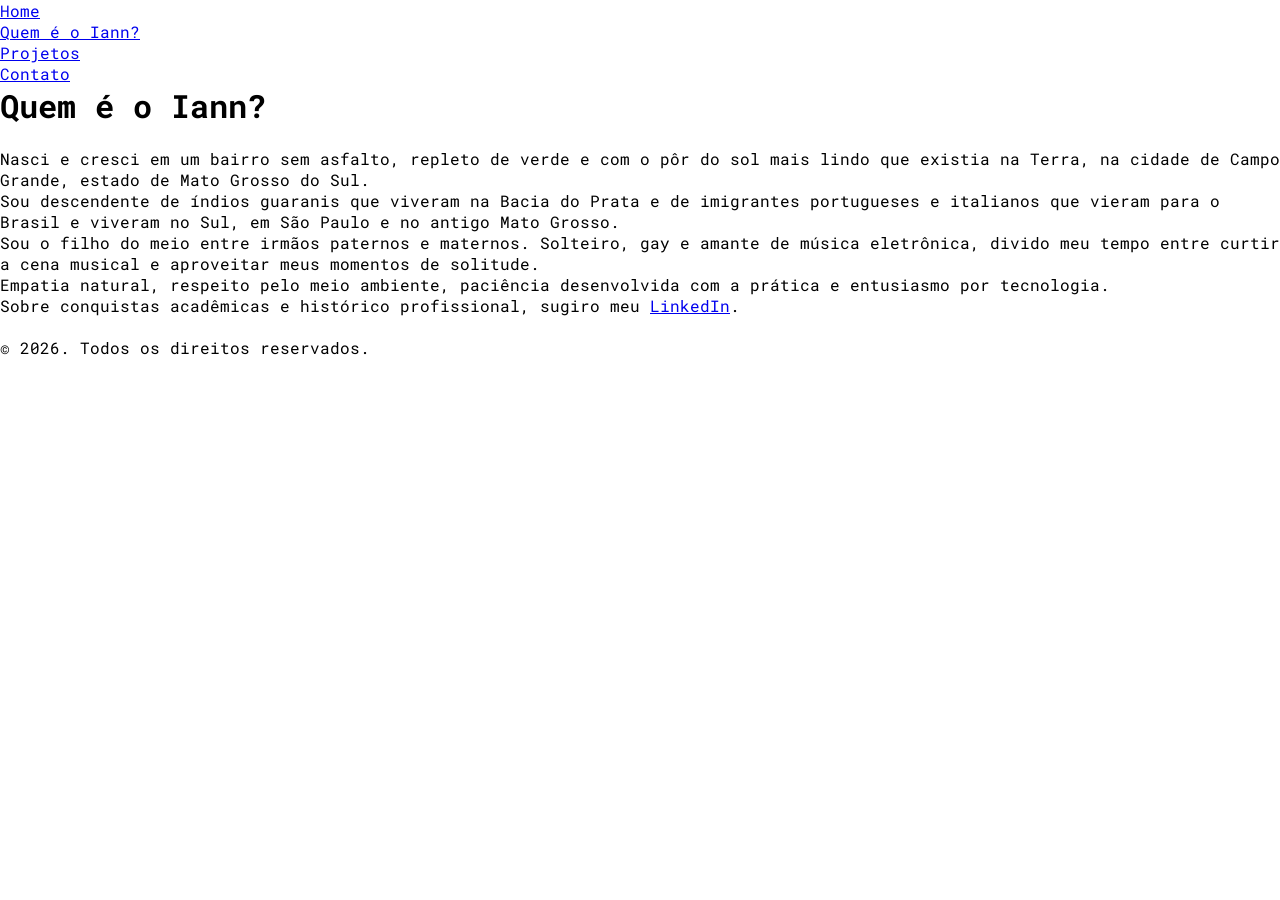
==== about.html @ bd40b3f4 "atualizando paginas" ====
<!DOCTYPE html>
<html lang="pt-br">
<head>
    <meta charset="UTF-8">
    <meta name="viewport" content="width=device-width, initial-scale=1.0">
    <title>Iann Gabriel Domingos</title>
    <link rel="stylesheet" href="css/style.css">
</head>
<body>
    <nav>
        <ul>
            <li><a href="index.html">Home</a></li>
            <li><a href="about.html">Quem é o Iann?</a></li>
            <li><a href="projects.html">Projetos</a></li>
            <li><a href="contact.html">Contato</a></li>
        </ul>
    </nav>
    <main>
        <h1>Quem é o Iann?</h1>
        <br>
        <p>Nasci e cresci em um bairro sem asfalto, repleto de verde e com o pôr do sol mais lindo que existia na Terra, na cidade de Campo Grande, estado de Mato Grosso do Sul.</p>
        <p>Sou descendente de índios guaranis que viveram na Bacia do Prata e de imigrantes portugueses e italianos que vieram para o Brasil e viveram no Sul, em São Paulo e no antigo Mato Grosso.</p>
        <p>Sou o filho do meio entre irmãos paternos e maternos. Solteiro, gay e amante de música eletrônica, divido meu tempo entre curtir a cena musical e aproveitar meus momentos de solitude.</p>
        <p>Empatia natural, respeito pelo meio ambiente, paciência desenvolvida com a prática e entusiasmo por tecnologia.</p>
        <p>Sobre conquistas acadêmicas e histórico profissional, sugiro meu <a href="https://www.linkedin.com/in/ianngabriel/" target="_blank">LinkedIn</a>.</p>
        <br>
    </main> 
    <footer>&copy; 2026. Todos os direitos reservados.</footer>
</body>
</html>
---- css/style.css ----
/* Importa a fonte Roboto Mono do Google Fonts */
@import url('https://fonts.googleapis.com/css2?family=Roboto+Mono:ital,wght@0,100..700;1,100..700&display=swap');

/* Configurações básicas padrão (Reset leve) */
* {
  margin: 0;
  padding: 0;
  box-sizing: border-border-box;
  font-family: "Roboto Mono", monospace;
}

/* Classe utilitária específica */
.roboto-mono {
  font-family: "Roboto Mono", monospace;
  font-optical-sizing: auto;
  font-weight: 400; /* 400 é o tamanho normal, de 100 a 700 */
  font-style: normal;
}
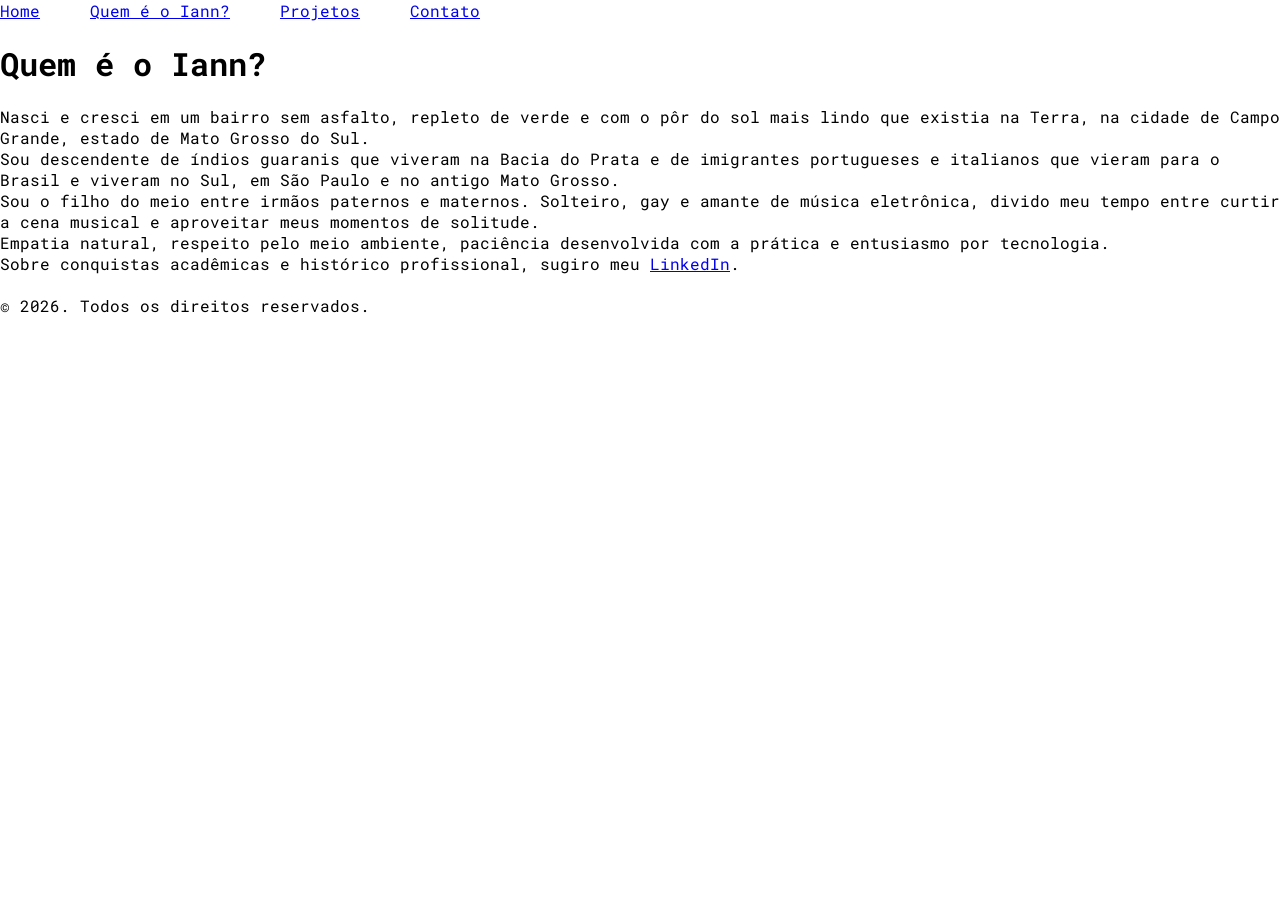
==== commit 0d4cdb83: "organizando o menu na vertical" ====
--- a/about.html
+++ b/about.html
@@ -8,13 +8,14 @@
 </head>
 <body>
     <nav>
-        <ul>
+        <ul class="menu">
             <li><a href="index.html">Home</a></li>
             <li><a href="about.html">Quem é o Iann?</a></li>
             <li><a href="projects.html">Projetos</a></li>
             <li><a href="contact.html">Contato</a></li>
         </ul>
     </nav>
+    <br>
     <main>
         <h1>Quem é o Iann?</h1>
         <br>
--- a/css/style.css
+++ b/css/style.css
@@ -15,4 +15,12 @@
   font-optical-sizing: auto;
   font-weight: 400; /* 400 é o tamanho normal, de 100 a 700 */
   font-style: normal;
+}
+
+.menu {
+  display: flex;         /* Coloca os itens lado a lado */
+  list-style: none;      /* Remove as bolinhas da lista */
+  gap: 50px;             /* Define o espaço entre cada item */
+  padding: 0;            /* Remove o espaçamento interno padrão */
+  margin: 0;             /* Remove a margem padrão */
 }
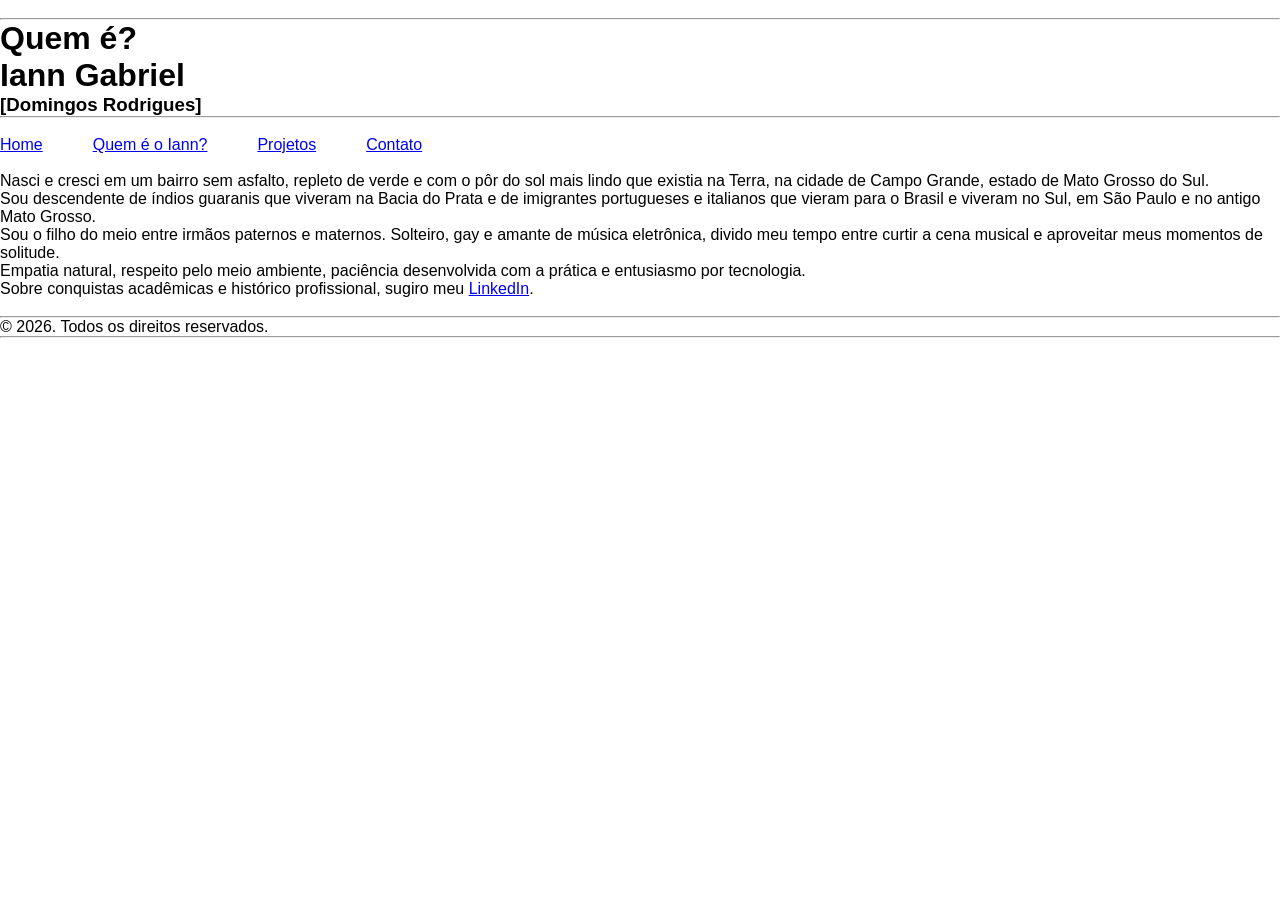
==== commit 1d480544: "evoluindo o projeto" ====
--- a/about.html
+++ b/about.html
@@ -3,21 +3,26 @@
 <head>
     <meta charset="UTF-8">
     <meta name="viewport" content="width=device-width, initial-scale=1.0">
-    <title>Iann Gabriel Domingos</title>
+    <title>Sobre o Iann</title>
+    <link rel="icon" type="image/x-icon" href="/images/iann.ico">
     <link rel="stylesheet" href="css/style.css">
 </head>
 <body>
-    <nav>
+    <br>
+    <main>
+        <hr>
+        <h1 title="Iann Gabriel Domingos Rodrigues"><strong>Quem é?</strong><br>Iann Gabriel</h1>
+        <h3>[Domingos Rodrigues]</h3>
+        <hr>      
+        <br>
+        <nav>
         <ul class="menu">
             <li><a href="index.html">Home</a></li>
             <li><a href="about.html">Quem é o Iann?</a></li>
             <li><a href="projects.html">Projetos</a></li>
             <li><a href="contact.html">Contato</a></li>
         </ul>
-    </nav>
-    <br>
-    <main>
-        <h1>Quem é o Iann?</h1>
+        </nav>
         <br>
         <p>Nasci e cresci em um bairro sem asfalto, repleto de verde e com o pôr do sol mais lindo que existia na Terra, na cidade de Campo Grande, estado de Mato Grosso do Sul.</p>
         <p>Sou descendente de índios guaranis que viveram na Bacia do Prata e de imigrantes portugueses e italianos que vieram para o Brasil e viveram no Sul, em São Paulo e no antigo Mato Grosso.</p>
@@ -26,6 +31,9 @@
         <p>Sobre conquistas acadêmicas e histórico profissional, sugiro meu <a href="https://www.linkedin.com/in/ianngabriel/" target="_blank">LinkedIn</a>.</p>
         <br>
     </main> 
+    <p></p> 
+    <hr> 
     <footer>&copy; 2026. Todos os direitos reservados.</footer>
+    <hr>
 </body>
-</html>+</html>
--- a/css/style.css
+++ b/css/style.css
@@ -5,15 +5,15 @@
 * {
   margin: 0;
   padding: 0;
-  box-sizing: border-border-box;
-  font-family: "Roboto Mono", monospace;
+  box-sizing: border-box;
+  font-family: "Plus Jakarta Sans", sans-serif;
 }
 
 /* Classe utilitária específica */
-.roboto-mono {
-  font-family: "Roboto Mono", monospace;
+.plus-jakarta-sans {
+  font-family: "Plus Jakarta Sans", sans-serif;
   font-optical-sizing: auto;
-  font-weight: 400; /* 400 é o tamanho normal, de 100 a 700 */
+  font-weight: 400; /* Peso normal; altere entre 200 e 800 conforme necessário */
   font-style: normal;
 }
 
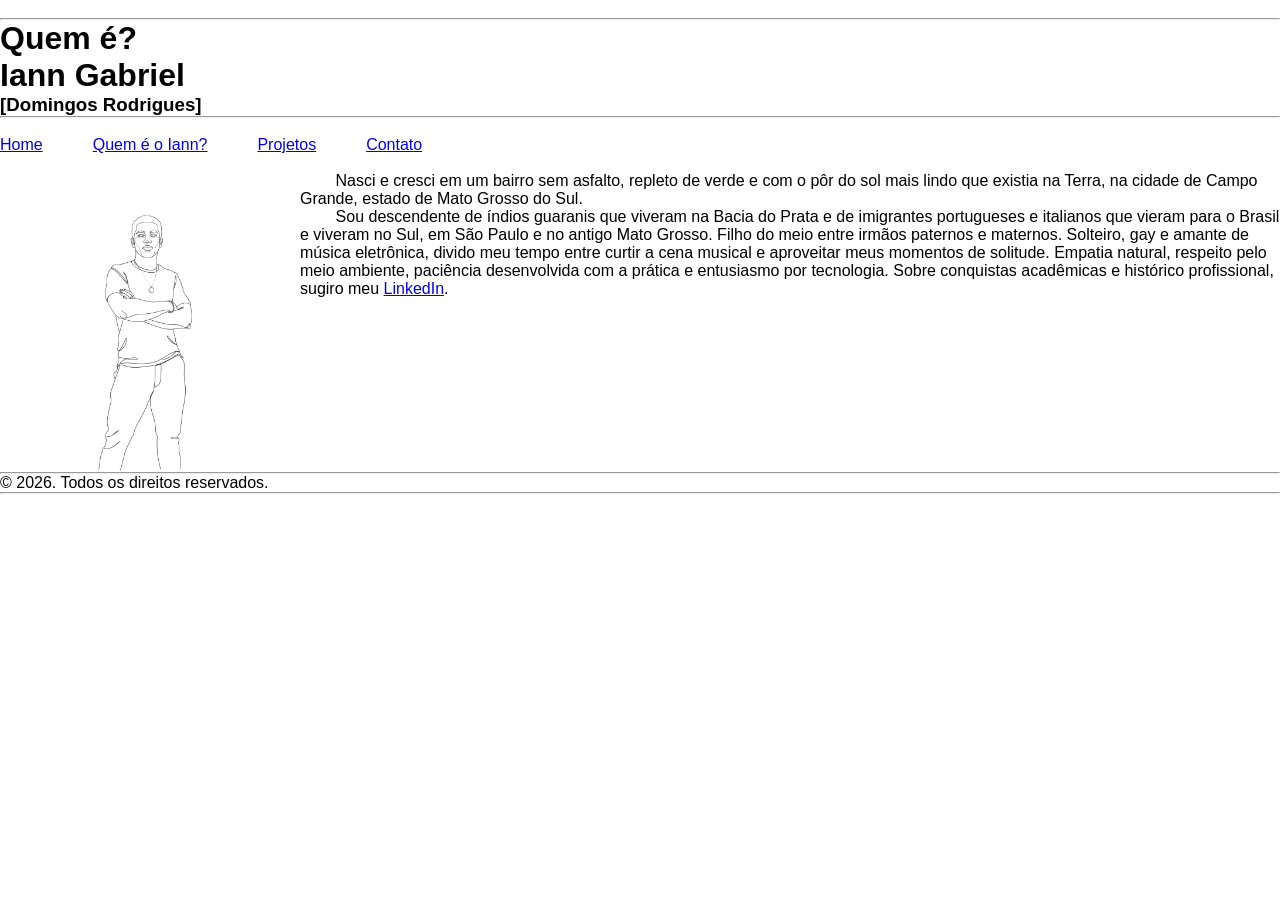
==== commit 49c8fd74: "mudando algumas coisas de lugar" ====
--- a/about.html
+++ b/about.html
@@ -4,7 +4,7 @@
     <meta charset="UTF-8">
     <meta name="viewport" content="width=device-width, initial-scale=1.0">
     <title>Sobre o Iann</title>
-    <link rel="icon" type="image/x-icon" href="/images/iann.ico">
+    <link rel="icon" type="image/x-icon" href="images/iann.ico">
     <link rel="stylesheet" href="css/style.css">
 </head>
 <body>
@@ -24,12 +24,13 @@
         </ul>
         </nav>
         <br>
-        <p>Nasci e cresci em um bairro sem asfalto, repleto de verde e com o pôr do sol mais lindo que existia na Terra, na cidade de Campo Grande, estado de Mato Grosso do Sul.</p>
-        <p>Sou descendente de índios guaranis que viveram na Bacia do Prata e de imigrantes portugueses e italianos que vieram para o Brasil e viveram no Sul, em São Paulo e no antigo Mato Grosso.</p>
-        <p>Sou o filho do meio entre irmãos paternos e maternos. Solteiro, gay e amante de música eletrônica, divido meu tempo entre curtir a cena musical e aproveitar meus momentos de solitude.</p>
-        <p>Empatia natural, respeito pelo meio ambiente, paciência desenvolvida com a prática e entusiasmo por tecnologia.</p>
-        <p>Sobre conquistas acadêmicas e histórico profissional, sugiro meu <a href="https://www.linkedin.com/in/ianngabriel/" target="_blank">LinkedIn</a>.</p>
+        <div class="container">
+        <br><img src="images/iann-contorno.jpeg" alt="Iann Gabriel Domingos" width="300"><br>
+        <pre>
+        Nasci e cresci em um bairro sem asfalto, repleto de verde e com o pôr do sol mais lindo que existia na Terra, na cidade de Campo Grande, estado de Mato Grosso do Sul.
+        Sou descendente de índios guaranis que viveram na Bacia do Prata e de imigrantes portugueses e italianos que vieram para o Brasil e viveram no Sul, em São Paulo e no antigo Mato Grosso. Filho do meio entre irmãos paternos e maternos. Solteiro, gay e amante de música eletrônica, divido meu tempo entre curtir a cena musical e aproveitar meus momentos de solitude. Empatia natural, respeito pelo meio ambiente, paciência desenvolvida com a prática e entusiasmo por tecnologia. Sobre conquistas acadêmicas e histórico profissional, sugiro meu <a href="https://www.linkedin.com/in/ianngabriel/" target="_blank">LinkedIn</a>.</pre>
         <br>
+        </div>
     </main> 
     <p></p> 
     <hr> 
--- a/css/style.css
+++ b/css/style.css
@@ -23,4 +23,25 @@
   gap: 50px;             /* Define o espaço entre cada item */
   padding: 0;            /* Remove o espaçamento interno padrão */
   margin: 0;             /* Remove a margem padrão */
+}
+
+.container {
+  display: flex;       /* Coloca a ul e o form lado a lado */
+  gap: 0px;          /* Espaço entre a lista e o formulário */
+  align-items: start; /* Alinha o topo de ambos os elementos */
+}
+
+/* Opcional: define larguras para cada lado */
+.container ul {
+  flex: 1; /* Ocupa 1 parte do espaço */
+}
+
+.container form {
+  flex: 2; /* Ocupa 2 partes do espaço */
+}
+
+pre {
+    white-space: pre-wrap;       /* Quebra a linha automaticamente */
+    word-wrap: break-word;       /* Evita que palavras muito longas vazem */
+    font-family: inherit;        /* Opcional: remove a fonte "monoespaçada" padrão do <pre> */
 }
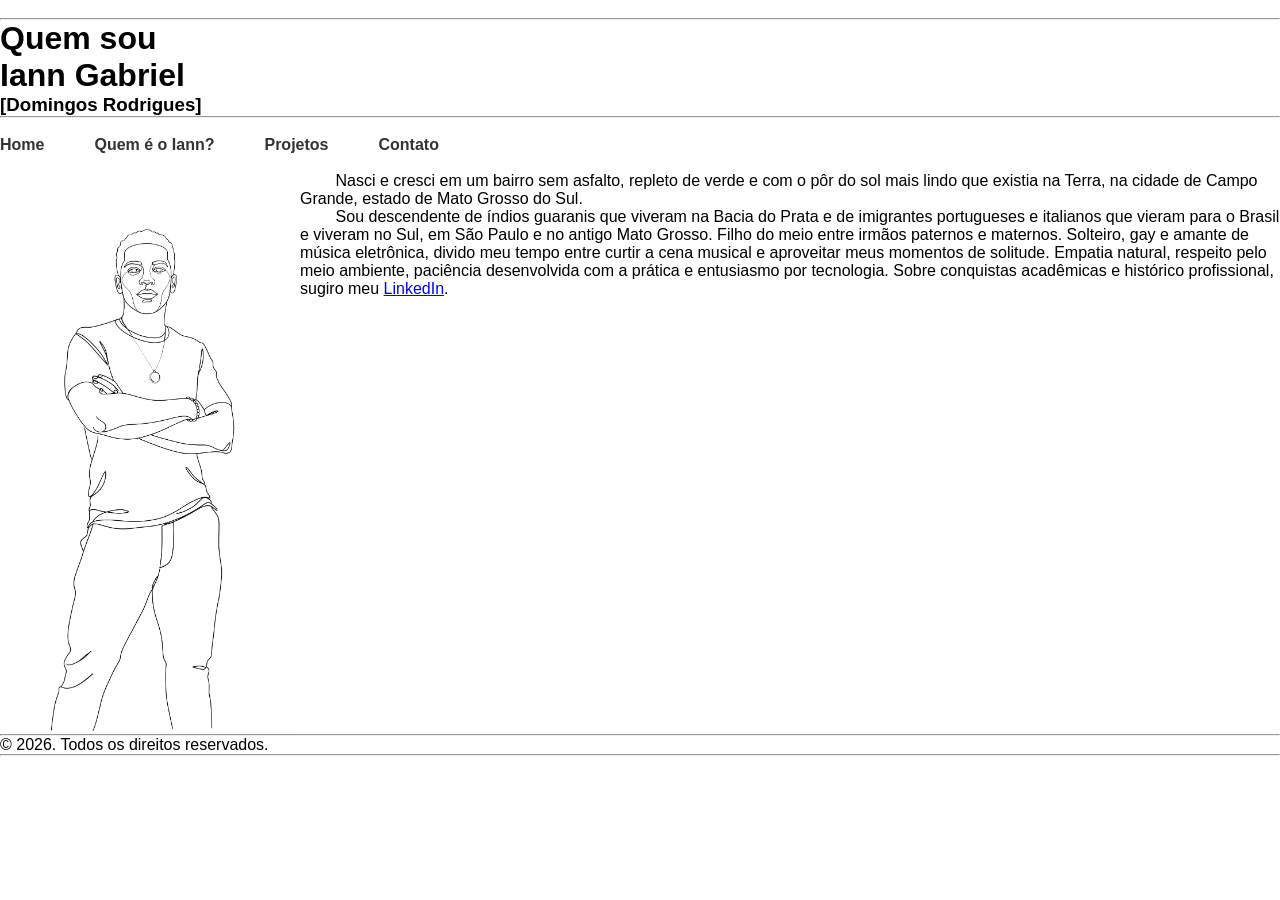
==== commit a35b0e5d: "melhorando o nav" ====
--- a/about.html
+++ b/about.html
@@ -11,28 +11,27 @@
     <br>
     <main>
         <hr>
-        <h1 title="Iann Gabriel Domingos Rodrigues"><strong>Quem é?</strong><br>Iann Gabriel</h1>
+        <h1 title="Iann Gabriel Domingos Rodrigues"><strong>Quem sou</strong><br>Iann Gabriel</h1>
         <h3>[Domingos Rodrigues]</h3>
         <hr>      
         <br>
         <nav>
         <ul class="menu">
-            <li><a href="index.html">Home</a></li>
-            <li><a href="about.html">Quem é o Iann?</a></li>
-            <li><a href="projects.html">Projetos</a></li>
-            <li><a href="contact.html">Contato</a></li>
+            <li><a href="index.html"><strong>Home</strong></a></li>
+            <li><a href="about.html"><strong>Quem é o Iann?</strong></a></li>
+            <li><a href="projects.html"><strong>Projetos</strong></a></li>
+            <li><a href="contact.html"><strong>Contato</strong></a></li>
         </ul>
         </nav>
         <br>
         <div class="container">
-        <br><img src="images/iann-contorno.jpeg" alt="Iann Gabriel Domingos" width="300"><br>
+        <br><img class="ft-perf" src="images/iann-contorno.jpeg" alt="Iann Gabriel Domingos"><br>       
         <pre>
         Nasci e cresci em um bairro sem asfalto, repleto de verde e com o pôr do sol mais lindo que existia na Terra, na cidade de Campo Grande, estado de Mato Grosso do Sul.
         Sou descendente de índios guaranis que viveram na Bacia do Prata e de imigrantes portugueses e italianos que vieram para o Brasil e viveram no Sul, em São Paulo e no antigo Mato Grosso. Filho do meio entre irmãos paternos e maternos. Solteiro, gay e amante de música eletrônica, divido meu tempo entre curtir a cena musical e aproveitar meus momentos de solitude. Empatia natural, respeito pelo meio ambiente, paciência desenvolvida com a prática e entusiasmo por tecnologia. Sobre conquistas acadêmicas e histórico profissional, sugiro meu <a href="https://www.linkedin.com/in/ianngabriel/" target="_blank">LinkedIn</a>.</pre>
         <br>
         </div>
     </main> 
-    <p></p> 
     <hr> 
     <footer>&copy; 2026. Todos os direitos reservados.</footer>
     <hr>
--- a/css/style.css
+++ b/css/style.css
@@ -44,4 +44,20 @@
     white-space: pre-wrap;       /* Quebra a linha automaticamente */
     word-wrap: break-word;       /* Evita que palavras muito longas vazem */
     font-family: inherit;        /* Opcional: remove a fonte "monoespaçada" padrão do <pre> */
+}
+
+.ft-perf {
+    width: 100%;         /* Ocupa 100% do espaço disponível... */
+    max-width: 300px;    /* ...mas trava em no máximo 300px em telas maiores */
+    height: auto;        /* Mantém a proporção da imagem para não achatar */
+}
+
+nav a {
+    text-decoration: none; /* Remove o sublinhado */
+    color: #333;           /* Define uma cor fixa (ex: cinza escuro) e impede que fique roxo após clicado */
+}
+
+/* Opcional: Adiciona um efeito visual ao passar o mouse, já que ele não parece mais um link comum */
+nav a:hover {
+    color: #666;           /* Deixa a cor levemente mais clara ao passar o mouse */
 }
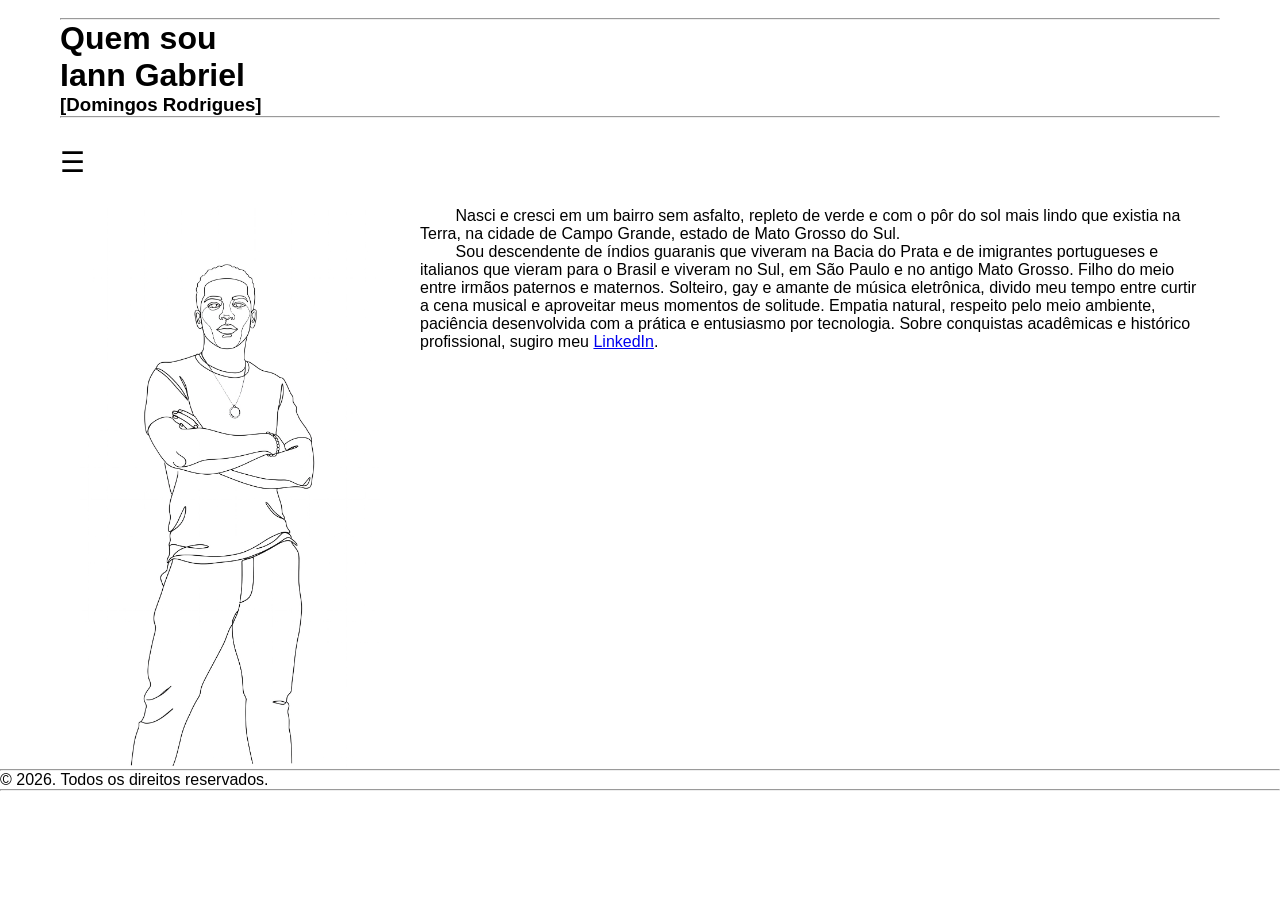
==== commit 8fb0246f: "melhorando margens, ajustando menu e responsividade" ====
--- a/about.html
+++ b/about.html
@@ -16,12 +16,14 @@
         <hr>      
         <br>
         <nav>
-        <ul class="menu">
-            <li><a href="index.html"><strong>Home</strong></a></li>
-            <li><a href="about.html"><strong>Quem é o Iann?</strong></a></li>
-            <li><a href="projects.html"><strong>Projetos</strong></a></li>
-            <li><a href="contact.html"><strong>Contato</strong></a></li>
-        </ul>
+            <input type="checkbox" id="menu-toggle" class="menu-toggle">
+            <label for="menu-toggle" class="menu-icon">&#9776;</label>
+            <ul class="menu">
+                <li><a href="index.html"><strong>Home</strong></a></li>
+                <li><a href="about.html"><strong>Quem é o Iann?</strong></a></li>
+                <li><a href="projects.html"><strong>Projetos</strong></a></li>
+                <li><a href="contact.html"><strong>Contato</strong></a></li>
+            </ul>
         </nav>
         <br>
         <div class="container">
--- a/css/style.css
+++ b/css/style.css
@@ -1,3 +1,20 @@
+/* =========================================
+   Desgrudando o conteudo da margem da página
+   ========================================= */
+
+
+main {
+    padding: 0 20px;   /* Adiciona 20px de respiro nas laterais (esquerda e direita) */
+    max-width: 1200px; /* Opcional: Impede que o site estique infinitamente em monitores ultrawide */
+    margin: 0 auto;    /* Opcional: Centraliza o bloco principal na tela do computador */
+}
+
+
+
+/* =========================================
+   Fonte diferente para o site
+   ========================================= */
+
 /* Importa a fonte Roboto Mono do Google Fonts */
 @import url('https://fonts.googleapis.com/css2?family=Roboto+Mono:ital,wght@0,100..700;1,100..700&display=swap');
 
@@ -25,20 +42,96 @@
   margin: 0;             /* Remove a margem padrão */
 }
 
+/* =========================================
+   1. CELULAR (Comportamento Padrão)
+   ========================================= */
 .container {
-  display: flex;       /* Coloca a ul e o form lado a lado */
-  gap: 0px;          /* Espaço entre a lista e o formulário */
-  align-items: start; /* Alinha o topo de ambos os elementos */
+    display: flex;
+    flex-direction: column; /* Empilha tudo na vertical */
+    align-items: center;    /* Centraliza na tela */
+    gap: 30px;              /* Espaço entre imagem, ícones e form */
 }
 
-/* Opcional: define larguras para cada lado */
-.container ul {
-  flex: 1; /* Ocupa 1 parte do espaço */
+/* Ícones das redes sociais lado a lado no celular para poupar espaço */
+.menu-redes {
+    display: flex;
+    flex-direction: row; 
+    gap: 15px;
+    padding: 0;
+    margin: 0;
 }
 
-.container form {
-  flex: 2; /* Ocupa 2 partes do espaço */
+/* Removemos a proporção do celular para o form e ul ocuparem 100% da largura */
+.container ul, .container form {
+    flex: none;
+    width: 100%;
 }
+
+
+/* =========================================
+   2. COMPUTADOR (Telas maiores que 768px)
+   ========================================= */
+@media (min-width: 768px) {
+    .container {
+        flex-direction: row;     /* Volta a colocar lado a lado */
+        align-items: flex-start; /* Alinha o topo (igual seu código original) */
+        gap: 20px;               /* Dá um pequeno respiro entre as colunas */
+    }
+
+    /* Trazendo de volta a sua regra de proporção para o PC! */
+    .container ul {
+        flex: 1; /* Ocupa 1 parte do espaço */
+    }
+
+    .container form {
+        flex: 2; /* Ocupa 2 partes do espaço */
+    }
+
+    /* Volta os ícones para o formato de coluna vertical (como na imagem do PC) */
+    .menu-redes {
+        flex-direction: column; 
+    }
+}
+
+
+/* =========================================
+   Ajustes Específicos para o Formulário no Mobile
+   ========================================= */
+
+/* Aumenta a largura dos campos e textarea no mobile para ~90% */
+.container input[type="text"],
+.container textarea {
+    width: calc(100% - 20px); /* Ocupa quase toda a largura, deixando respiro */
+    padding: 10px;             /* Aumenta a área de toque interna */
+    font-size: 16px;           /* Tamanho de fonte bom para leitura no mobile */
+    margin-bottom: 10px;      /* Espaço entre os campos */
+    max-width: 100%;          /* Impede que o campo transborde */
+}
+
+/* Garante que o botão 'Enviar' também fique responsivo */
+.container input[type="submit"] {
+    width: calc(100% - 20px); /* Mesma largura dos campos */
+    padding: 12px;
+    font-size: 16px;
+}
+
+/* =========================================
+   Ajustes Específicos para o Formulário no Computador
+   ========================================= */
+@media (min-width: 768px) {
+    /* No PC, você pode querer restringir um pouco a largura máxima para não esticar demais */
+    .container input[type="text"],
+    .container textarea,
+    .container input[type="submit"] {
+        max-width: 400px; /* Limita a largura máxima no PC */
+        margin-left: 0;   /* Alinha à esquerda no PC, se preferir */
+    }
+}
+
+/* =========================================
+   Ajustando a organização do texto em sobre mim
+   ========================================= */
+
 
 pre {
     white-space: pre-wrap;       /* Quebra a linha automaticamente */
@@ -46,11 +139,21 @@
     font-family: inherit;        /* Opcional: remove a fonte "monoespaçada" padrão do <pre> */
 }
 
+/* =========================================
+   Responsividade da imagem
+   ========================================= */
+
+
 .ft-perf {
     width: 100%;         /* Ocupa 100% do espaço disponível... */
     max-width: 300px;    /* ...mas trava em no máximo 300px em telas maiores */
     height: auto;        /* Mantém a proporção da imagem para não achatar */
 }
+
+/* =========================================
+   Personalizando os links do menu
+   ========================================= */
+
 
 nav a {
     text-decoration: none; /* Remove o sublinhado */
@@ -60,4 +163,36 @@
 /* Opcional: Adiciona um efeito visual ao passar o mouse, já que ele não parece mais um link comum */
 nav a:hover {
     color: #666;           /* Deixa a cor levemente mais clara ao passar o mouse */
+}
+
+/* =========================================
+   Personalizando a contração do menu para telas menores
+   ========================================= */
+
+/* Esconde a caixinha nativa do checkbox */
+.menu-toggle {
+    display: none; 
+}
+
+/* Estiliza e exibe o botão hambúrguer no celular */
+.menu-icon {
+    display: block; 
+    font-size: 28px;
+    cursor: pointer;
+    padding: 10px 0;
+}
+
+/* Esconde os links no celular e remove as bolinhas da lista */
+.menu {
+    display: none; 
+    flex-direction: column;
+    gap: 15px;
+    padding: 0;
+    margin: 0;
+    list-style-type: none;
+}
+
+/* Quando clicar no ícone (marcar o checkbox), exibe a lista */
+.menu-toggle:checked ~ .menu {
+    display: flex;
 }
